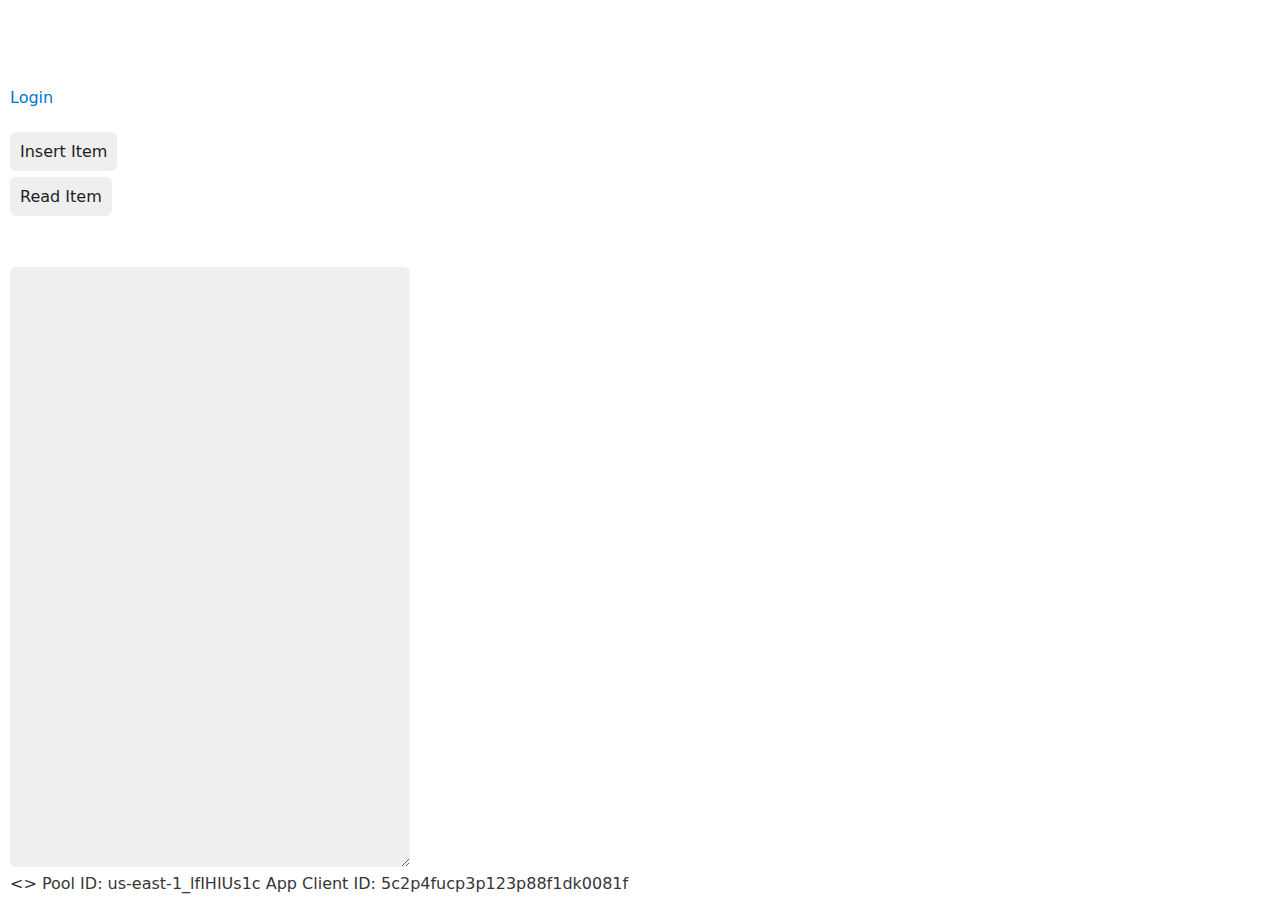
==== index.html @ 099bec4f "added read" ====
<!DOCTYPE html>
<html>

<head>
  <meta charset="UTF-8">
  <title>IT Project Dashboard</title>
  <br /><br />
  <link href="https://fonts.googleapis.com/css?family=Lato:300|Open+Sans" rel="stylesheet">
  <link rel="stylesheet" href="./style.css">

  <script src="https://sdk.amazonaws.com/js/aws-sdk-2.7.16.min.js"></script>
  <script src="js/aws-cognito-sdk.js"></script>
  <script src="js/amazon-cognito-identity.min.js"></script>
  <script>

  var idToken = null;

  function checkLogin() {
      var url_string = window.location.href;
      var url = new URL(url_string);
      idToken = url.searchParams.get("id_token");
      if (idToken != null) {
        document.getElementById("welcomMsg").innerHTML = "signed in"
        auth();
      }
  }

  function auth() {
      AWs.config.update({
        region: "us-east-1",
      });

      AWS.config.credentials = new AWS.CognitoIdentityCredentials({
        IdentityPoolId : 'us-east-1:6a5e7f11-0c0c-4042-b39b-06cc31812173',
        Logins : {
          "cognito-idp.us-east-1.amazonaws.com/us-east-1_lfIHIUs1c": idToken
        }
      });
  }

  function insertItem() {

      const x = {
      "id": "22-003",
      "project": "id: 22-003,project_name: Test Project 3,scope: ,sponsor: ,buiness_lead: ,it_lead: ,schedule: On-Track,financial: On-Track,functionality: N/A,last_updated: ,next_steps: ,notes: ,project_start: ,project_end: ,go_live: ,milestone: ,baseline_due_date: ,revised_due_date: ,status: Future,percent_complete: ,comments: ,issue-risk: ,due_date: ,type: Issue,mitigation: n"
      };

      var docClient = new AWS.DynamoDB.DocumentClient();

      var params = {
          TableName :"http-crud-tutorial-function",
          Item:x
      };
      docClient.put(params, function(err, data) {
          if (err) {
              document.getElementById('textarea').innerHTML = "Unable to add item: " + "\n" + JSON.stringify(err, undefined, 2);
          } else {
              document.getElementById('textarea').innerHTML = "PutItem succeeded: " + "\n" + JSON.stringify(data, undefined, 2);
          }
      });
  }


  function readItem() {

      var docClient = new AWS.DynamoDB.DocumentClient();

      var params = {
          TableName: "http-crud-tutorial-function",
          Key:{
              "FirstName": "22-003",// Partition Key
          }
      };
      docClient.get(params, function(err, data) {
          if (err) {
              document.getElementById('textarea').innerHTML = "Unable to read item: " + "\n" + JSON.stringify(err, undefined, 2);
          } else {
              document.getElementById('textarea').innerHTML = "GetItem succeeded: " + "\n" + JSON.stringify(data, undefined, 2);
          }
      });
  }

  </script>
</head>

<body onload="checkLogin()">

  <div id="welcomeMsg"></div><br>

  <a href="https://it-dashboard.auth.us-east-1.amazoncognito.com/login?client_id=5c2p4fucp3p123p88f1dk0081f&response_type=token&scope=aws.cognito.signin.user.admin+email+openid+phone+profile&redirect_uri=https://joe8bgh.github.io/">Login</a>

  <br><br>
  <input type="button" value="Insert Item" onclick="insertItem();" />
  <input type="button" value="Read Item" onclick="readItem();" />
  <br><br>

  <textarea readonly id="textarea" style="width:400px; height:600px"></textarea>

</body>
<>









Pool ID:  us-east-1_lfIHIUs1c
App Client ID: 5c2p4fucp3p123p88f1dk0081f
---- style.css ----
:root {
  --background-body: #fff;
  --background: #efefef;
  --background-alt: #f7f7f7;
  --selection: #9e9e9e;
  --text-main: #363636;
  --text-bright: #000;
  --text-muted: #70777f;
  --links: #0076d1;
  --focus: rgba(0, 150, 191, 0.67);
  --border: #dbdbdb;
  --code: #000;
  --animation-duration: 0.1s;
  --button-base: #d0cfcf;
  --button-hover: #9b9b9b;
  --scrollbar-thumb: #aaa;
  --scrollbar-thumb-hover: var(--button-hover);
  --form-placeholder: #949494;
  --form-text: #1d1d1d;
  --variable: #39a33c;
  --highlight: #ff0;
  --select-arrow: url("data:image/svg+xml;charset=utf-8,%3Csvg xmlns='http://www.w3.org/2000/svg' height='63' width='117' fill='%23161f27'%3E%3Cpath d='M115 2c-1-2-4-2-5 0L59 53 7 2a4 4 0 00-5 5l54 54 2 2 3-2 54-54c2-1 2-4 0-5z'/%3E%3C/svg%3E")
}

@media (prefers-color-scheme:dark) {
  :root {
    --background-body: #202b38;
    --background: #161f27;
    --background-alt: #1a242f;
    --selection: #1c76c5;
    --text-main: #dbdbdb;
    --text-bright: #fff;
    --text-muted: #a9b1ba;
    --links: #41adff;
    --focus: rgba(0, 150, 191, 0.67);
    --border: #526980;
    --code: #ffbe85;
    --animation-duration: 0.1s;
    --button-base: #0c151c;
    --button-hover: #040a0f;
    --scrollbar-thumb: var(--button-hover);
    --scrollbar-thumb-hover: #000;
    --form-placeholder: #a9a9a9;
    --form-text: #fff;
    --variable: #d941e2;
    --highlight: #efdb43;
    --select-arrow: url("data:image/svg+xml;charset=utf-8,%3Csvg xmlns='http://www.w3.org/2000/svg' height='63' width='117' fill='%23efefef'%3E%3Cpath d='M115 2c-1-2-4-2-5 0L59 53 7 2a4 4 0 00-5 5l54 54 2 2 3-2 54-54c2-1 2-4 0-5z'/%3E%3C/svg%3E")
  }
}

* {
  box-sizing: border-box;
}

html {
  scrollbar-color: #aaa #fff;
  scrollbar-color: var(--scrollbar-thumb) var(--background-body);
  scrollbar-width: thin
}

@media (prefers-color-scheme:dark) {
  html {
    scrollbar-color: #040a0f #202b38;
    scrollbar-color: var(--scrollbar-thumb) var(--background-body)
  }
}

body {
  font-family: system-ui, -apple-system, BlinkMacSystemFont, Segoe UI, Roboto, Oxygen, Ubuntu, Cantarell, Fira Sans, Droid Sans, Helvetica Neue, Segoe UI Emoji, Apple Color Emoji, Noto Color Emoji, sans-serif;
  line-height: 1.4;
  max-width: auto;
  margin: 20px auto;
  padding: 0 10px;
  word-wrap: break-word;
  color: #363636;
  color: var(--text-main);
  background: #fff;
  background: var(--background-body);
  text-rendering: optimizeLegibility
}

@media (prefers-color-scheme:dark) {
  body {
    background: #202b38;
    background: var(--background-body);
    color: #dbdbdb;
    color: var(--text-main)
  }
}
pre {
  font-size: 1.5em;
  padding-left: 600px;
}

button {
  transition: background-color .1s linear, border-color .1s linear, color .1s linear, box-shadow .1s linear, transform .1s ease;
  transition: background-color var(--animation-duration) linear, border-color var(--animation-duration) linear, color var(--animation-duration) linear, box-shadow var(--animation-duration) linear, transform var(--animation-duration) ease
}

@media (prefers-color-scheme:dark) {
  button {
    transition: background-color .1s linear, border-color .1s linear, color .1s linear, box-shadow .1s linear, transform .1s ease;
    transition: background-color var(--animation-duration) linear, border-color var(--animation-duration) linear, color var(--animation-duration) linear, box-shadow var(--animation-duration) linear, transform var(--animation-duration) ease
  }
}

textarea {
  transition: background-color .1s linear, border-color .1s linear, color .1s linear, box-shadow .1s linear, transform .1s ease;
  transition: background-color var(--animation-duration) linear, border-color var(--animation-duration) linear, color var(--animation-duration) linear, box-shadow var(--animation-duration) linear, transform var(--animation-duration) ease
}

@media (prefers-color-scheme:dark) {
  textarea {
    transition: background-color .1s linear, border-color .1s linear, color .1s linear, box-shadow .1s linear, transform .1s ease;
    transition: background-color var(--animation-duration) linear, border-color var(--animation-duration) linear, color var(--animation-duration) linear, box-shadow var(--animation-duration) linear, transform var(--animation-duration) ease
  }
}


h1 {
  font-size: 2.2em;
  margin-top: 0
}

h1, h2, h3, h4, h5, h6 {
  column-span: all;
  text-align: center;
  margin-bottom: 12px;
  margin-top: 24px
}

h1 {
  color: #000;
  color: var(--text-bright)
}

@media (prefers-color-scheme:dark) {
  h1 {
    color: #fff;
    color: var(--text-bright)
  }
}

h2 {
  color: #000;
  color: var(--text-bright)
}

@media (prefers-color-scheme:dark) {
  h2 {
    color: #fff;
    color: var(--text-bright)
  }
}

h3 {
  color: #000;
  color: var(--text-bright)
}

@media (prefers-color-scheme:dark) {
  h3 {
    color: #fff;
    color: var(--text-bright)
  }
}

h4 {
  color: #000;
  color: var(--text-bright)
}

@media (prefers-color-scheme:dark) {
  h4 {
    color: #fff;
    color: var(--text-bright)
  }
}

h5 {
  color: #000;
  color: var(--text-bright)
}

@media (prefers-color-scheme:dark) {
  h5 {
    color: #fff;
    color: var(--text-bright)
  }
}

h6 {
  color: #000;
  color: var(--text-bright)
}

@media (prefers-color-scheme:dark) {
  h6 {
    color: #fff;
    color: var(--text-bright)
  }
}

strong {
  color: #000;
  color: var(--text-bright)
}

@media (prefers-color-scheme:dark) {
  strong {
    color: #fff;
    color: var(--text-bright)
  }
}

b, h1, h2, h3, h4, h5, h6, strong, th {
  font-weight: 600
}

q:after, q:before {
  content: none
}

blockquote {
  border-left: 4px solid rgba(0, 150, 191, .67);
  border-left: 4px solid var(--focus);
  margin: 1.5em 0;
  padding: .5em 1em;
  font-style: italic
}

@media (prefers-color-scheme:dark) {
  blockquote {
    border-left: 4px solid rgba(0, 150, 191, .67);
    border-left: 4px solid var(--focus)
  }
}

q {
  border-left: 4px solid rgba(0, 150, 191, .67);
  border-left: 4px solid var(--focus);
  margin: 1.5em 0;
  padding: .5em 1em;
  font-style: italic
}

@media (prefers-color-scheme:dark) {
  q {
    border-left: 4px solid rgba(0, 150, 191, .67);
    border-left: 4px solid var(--focus)
  }
}

blockquote>footer {
  font-style: normal;
  border: 0
}

address, blockquote cite {
  font-style: normal
}

a[href^=mailto\:]:before {
  content: "📧 "
}

a[href^=tel\:]:before {
  content: "📞 "
}

a[href^=sms\:]:before {
  content: "💬 "
}

mark {
  background-color: #ff0;
  background-color: var(--highlight);
  border-radius: 2px;
  padding: 0 2px;
  color: #000
}

@media (prefers-color-scheme:dark) {
  mark {
    background-color: #efdb43;
    background-color: var(--highlight)
  }
}

a>code, a>strong {
  color: inherit
}

div.floating_menu {
  right: 40px;
  width: 430px;
  position: fixed;
}
div.inner {
    padding: 15px;
    text-align: center;
}
div.inner2 {
    padding: 15px;
    text-align: center;
    line-height: 1.4;
    max-width: auto;
    margin: 20px auto;
    padding: 0 10px;
}

.column {
  float: left;
  width: 33.33%;
  padding: 10px;
}

.row:after {
  content: "";
  display: table;
  clear: both;
}

input, select {
  display: block
}

[type=checkbox], [type=radio] {
  display: initial
}

input {
  color: #1d1d1d;
  color: var(--form-text);
  background-color: #efefef;
  background-color: var(--background);
  font-family: inherit;
  font-size: inherit;
  margin-right: 6px;
  margin-bottom: 6px;
  padding: 10px;
  border: none;
  border-radius: 6px;
  outline: none
}

@media (prefers-color-scheme:dark) {
  input {
    background-color: #161f27;
    background-color: var(--background);
    color: #fff;
    width: 400px;
    color: var(--form-text)
  }
}

button {
  color: #1d1d1d;
  color: var(--form-text);
  background-color: #efefef;
  background-color: var(--background);
  font-family: inherit;
  font-size: inherit;
  margin-right: 6px;
  margin-bottom: 6px;
  padding: 10px;
  border: none;
  border-radius: 6px;
  outline: none
}

@media (prefers-color-scheme:dark) {
  button {
    background-color: #161f27;
    background-color: var(--background);
    color: #fff;
    color: var(--form-text)
  }
}

textarea {
  color: #1d1d1d;
  color: var(--form-text);
  background-color: #efefef;
  background-color: var(--background);
  font-family: inherit;
  font-size: inherit;
  margin-right: 6px;
  margin-bottom: 6px;
  padding: 10px;
  border: none;
  border-radius: 6px;
  outline: none
}

@media (prefers-color-scheme:dark) {
  textarea {
    background-color: #161f27;
    background-color: var(--background);
    color: #fff;
    color: var(--form-text)
  }
}

select {
  color: #1d1d1d;
  color: var(--form-text);
  background-color: #efefef;
  background-color: var(--background);
  font-family: inherit;
  font-size: inherit;
  margin-right: 6px;
  margin-bottom: 6px;
  padding: 10px;
  border: none;
  border-radius: 6px;
  outline: none
}

@media (prefers-color-scheme:dark) {
  select {
    background-color: #161f27;
    background-color: var(--background);
    color: #fff;
    color: var(--form-text)
  }
}

button {
  background-color: #d0cfcf;
  background-color: var(--button-base);
  padding-right: 30px;
  padding-left: 30px
}

@media (prefers-color-scheme:dark) {
  button {
    background-color: #0c151c;
    background-color: var(--button-base)
  }
}

button:hover {
  background: #9b9b9b;
  background: var(--button-hover)
}

@media (prefers-color-scheme:dark) {
  button:hover {
    background: #040a0f;
    background: var(--button-hover)
  }
}

input[type=date] {
  display: inline-block;
  width: auto;
  resize: none;
}

input[type=submit]:hover {
  background: #9b9b9b;
  background: var(--button-hover)
}

@media (prefers-color-scheme:dark) {
  input[type=submit]:hover {
    background: #040a0f;
    background: var(--button-hover)
  }
}

input[type=reset]:hover {
  background: #9b9b9b;
  background: var(--button-hover)
}

@media (prefers-color-scheme:dark) {
  input[type=reset]:hover {
    background: #040a0f;
    background: var(--button-hover)
  }
}

input[type=button]:hover {
  background: #9b9b9b;
  background: var(--button-hover)
}

@media (prefers-color-scheme:dark) {
  input[type=button]:hover {
    background: #040a0f;
    background: var(--button-hover)
  }
}

input[type=color] {
  min-height: 2rem;
  padding: 8px;
  cursor: pointer
}

input[type=checkbox], input[type=radio] {
  height: 1em;
  width: 1em
}

input[type=radio] {
  border-radius: 100%
}

input {
  vertical-align: top
}

label {
  vertical-align: middle;
  margin-bottom: 4px;
  display: inline-block
}

button, input:not([type=checkbox]):not([type=radio]), input[type=range], select, textarea {
  -webkit-appearance: none
}

textarea {
  display: block;
  margin-right: 0;
  box-sizing: border-box;
  resize: vertical
}

textarea:not([cols]) {
  width: 100%
}

textarea:not([rows]) {
  min-height: 40px;
  height: 140px
}

select {
  background: #efefef url("data:image/svg+xml;charset=utf-8,%3Csvg xmlns='http://www.w3.org/2000/svg' height='63' width='117' fill='%23161f27'%3E%3Cpath d='M115 2c-1-2-4-2-5 0L59 53 7 2a4 4 0 00-5 5l54 54 2 2 3-2 54-54c2-1 2-4 0-5z'/%3E%3C/svg%3E") calc(100% - 12px) 50%/12px no-repeat;
  background: var(--background) var(--select-arrow) calc(100% - 12px) 50%/12px no-repeat;
  padding-right: 35px
}

@media (prefers-color-scheme:dark) {
  select {
    background: #161f27 url("data:image/svg+xml;charset=utf-8,%3Csvg xmlns='http://www.w3.org/2000/svg' height='63' width='117' fill='%23efefef'%3E%3Cpath d='M115 2c-1-2-4-2-5 0L59 53 7 2a4 4 0 00-5 5l54 54 2 2 3-2 54-54c2-1 2-4 0-5z'/%3E%3C/svg%3E") calc(100% - 12px) 50%/12px no-repeat;
    background: var(--background) var(--select-arrow) calc(100% - 12px) 50%/12px no-repeat
  }
}

select::-ms-expand {
  display: none
}

select[multiple] {
  padding-right: 10px;
  background-image: none;
  overflow-y: auto
}

input:focus {
  box-shadow: 0 0 0 2px rgba(0, 150, 191, .67);
  box-shadow: 0 0 0 2px var(--focus)
}

@media (prefers-color-scheme:dark) {
  input:focus {
    box-shadow: 0 0 0 2px rgba(0, 150, 191, .67);
    box-shadow: 0 0 0 2px var(--focus)
  }
}

select:focus {
  box-shadow: 0 0 0 2px rgba(0, 150, 191, .67);
  box-shadow: 0 0 0 2px var(--focus)
}

@media (prefers-color-scheme:dark) {
  select:focus {
    box-shadow: 0 0 0 2px rgba(0, 150, 191, .67);
    box-shadow: 0 0 0 2px var(--focus)
  }
}

button:focus {
  box-shadow: 0 0 0 2px rgba(0, 150, 191, .67);
  box-shadow: 0 0 0 2px var(--focus)
}

@media (prefers-color-scheme:dark) {
  button:focus {
    box-shadow: 0 0 0 2px rgba(0, 150, 191, .67);
    box-shadow: 0 0 0 2px var(--focus)
  }
}

textarea:focus {
  box-shadow: 0 0 0 2px rgba(0, 150, 191, .67);
  box-shadow: 0 0 0 2px var(--focus)
}

@media (prefers-color-scheme:dark) {
  textarea:focus {
    box-shadow: 0 0 0 2px rgba(0, 150, 191, .67);
    box-shadow: 0 0 0 2px var(--focus)
  }
}

button:active, input[type=button]:active, input[type=checkbox]:active, input[type=radio]:active, input[type=range]:active, input[type=reset]:active, input[type=submit]:active {
  transform: translateY(2px)
}

button:disabled, input:disabled, select:disabled, textarea:disabled {
  cursor: not-allowed;
  opacity: .5
}

::-moz-placeholder {
  color: #949494;
  color: var(--form-placeholder)
}

:-ms-input-placeholder {
  color: #949494;
  color: var(--form-placeholder)
}

::-ms-input-placeholder {
  color: #949494;
  color: var(--form-placeholder)
}

::placeholder {
  color: #949494;
  color: var(--form-placeholder)
}

@media (prefers-color-scheme:dark) {
  ::-moz-placeholder {
    color: #a9a9a9;
    color: var(--form-placeholder)
  }

  :-ms-input-placeholder {
    color: #a9a9a9;
    color: var(--form-placeholder)
  }

  ::-ms-input-placeholder {
    color: #a9a9a9;
    color: var(--form-placeholder)
  }

  ::placeholder {
    color: #a9a9a9;
    color: var(--form-placeholder)
  }
}

fieldset {
  border: 1px solid rgba(0, 150, 191, .67);
  border: 1px solid var(--focus);
  border-radius: 6px;
  margin: 0 0 12px;
  padding: 10px
}

@media (prefers-color-scheme:dark) {
  fieldset {
    border: 1px solid rgba(0, 150, 191, .67);
    border: 1px solid var(--focus)
  }
}

legend {
  font-size: .9em;
  font-weight: 600
}

input[type=range] {
  margin: 10px 0;
  padding: 10px 0;
  background: transparent
}

input[type=range]:focus {
  outline: none
}

input[type=range]::-webkit-slider-runnable-track {
  width: 100%;
  height: 9.5px;
  -webkit-transition: .2s;
  transition: .2s;
  background: #efefef;
  background: var(--background);
  border-radius: 3px
}

@media (prefers-color-scheme:dark) {
  input[type=range]::-webkit-slider-runnable-track {
    background: #161f27;
    background: var(--background)
  }
}

input[type=range]::-webkit-slider-thumb {
  box-shadow: 0 1px 1px #000, 0 0 1px #0d0d0d;
  height: 20px;
  width: 20px;
  border-radius: 50%;
  background: #dbdbdb;
  background: var(--border);
  -webkit-appearance: none;
  margin-top: -7px
}

@media (prefers-color-scheme:dark) {
  input[type=range]::-webkit-slider-thumb {
    background: #526980;
    background: var(--border)
  }
}

input[type=range]:focus::-webkit-slider-runnable-track {
  background: #efefef;
  background: var(--background)
}

@media (prefers-color-scheme:dark) {
  input[type=range]:focus::-webkit-slider-runnable-track {
    background: #161f27;
    background: var(--background)
  }
}

input[type=range]::-moz-range-track {
  width: 100%;
  height: 9.5px;
  -moz-transition: .2s;
  transition: .2s;
  background: #efefef;
  background: var(--background);
  border-radius: 3px
}

@media (prefers-color-scheme:dark) {
  input[type=range]::-moz-range-track {
    background: #161f27;
    background: var(--background)
  }
}

input[type=range]::-moz-range-thumb {
  box-shadow: 1px 1px 1px #000, 0 0 1px #0d0d0d;
  height: 20px;
  width: 20px;
  border-radius: 50%;
  background: #dbdbdb;
  background: var(--border)
}

@media (prefers-color-scheme:dark) {
  input[type=range]::-moz-range-thumb {
    background: #526980;
    background: var(--border)
  }
}

input[type=range]::-ms-track {
  width: 100%;
  height: 9.5px;
  background: transparent;
  border-color: transparent;
  border-width: 16px 0;
  color: transparent
}

input[type=range]::-ms-fill-lower {
  background: #efefef;
  background: var(--background);
  border: .2px solid #010101;
  border-radius: 3px;
  box-shadow: 1px 1px 1px #000, 0 0 1px #0d0d0d
}

@media (prefers-color-scheme:dark) {
  input[type=range]::-ms-fill-lower {
    background: #161f27;
    background: var(--background)
  }
}

input[type=range]::-ms-fill-upper {
  background: #efefef;
  background: var(--background);
  border: .2px solid #010101;
  border-radius: 3px;
  box-shadow: 1px 1px 1px #000, 0 0 1px #0d0d0d
}

@media (prefers-color-scheme:dark) {
  input[type=range]::-ms-fill-upper {
    background: #161f27;
    background: var(--background)
  }
}

input[type=range]::-ms-thumb {
  box-shadow: 1px 1px 1px #000, 0 0 1px #0d0d0d;
  border: 1px solid #000;
  height: 20px;
  width: 20px;
  border-radius: 50%;
  background: #dbdbdb;
  background: var(--border)
}

@media (prefers-color-scheme:dark) {
  input[type=range]::-ms-thumb {
    background: #526980;
    background: var(--border)
  }
}

input[type=range]:focus::-ms-fill-lower {
  background: #efefef;
  background: var(--background)
}

@media (prefers-color-scheme:dark) {
  input[type=range]:focus::-ms-fill-lower {
    background: #161f27;
    background: var(--background)
  }
}

input[type=range]:focus::-ms-fill-upper {
  background: #efefef;
  background: var(--background)
}

@media (prefers-color-scheme:dark) {
  input[type=range]:focus::-ms-fill-upper {
    background: #161f27;
    background: var(--background)
  }
}

a {
  text-decoration: none;
  color: #0076d1;
  color: var(--links)
}

@media (prefers-color-scheme:dark) {
  a {
    color: #41adff;
    color: var(--links)
  }
}

a:hover {
  text-decoration: underline
}

code {
  background: #efefef;
  background: var(--background);
  color: #000;
  color: var(--code);
  padding: 2.5px 5px;
  border-radius: 6px;
  font-size: 1em
}

@media (prefers-color-scheme:dark) {
  code {
    color: #ffbe85;
    color: var(--code);
    background: #161f27;
    background: var(--background)
  }
}

samp {
  background: #efefef;
  background: var(--background);
  color: #000;
  color: var(--code);
  padding: 2.5px 5px;
  border-radius: 6px;
  font-size: 1em
}

@media (prefers-color-scheme:dark) {
  samp {
    color: #ffbe85;
    color: var(--code);
    background: #161f27;
    background: var(--background)
  }
}

time {
  background: #efefef;
  background: var(--background);
  color: #000;
  color: var(--code);
  padding: 2.5px 5px;
  border-radius: 6px;
  font-size: 1em
}

@media (prefers-color-scheme:dark) {
  time {
    color: #ffbe85;
    color: var(--code);
    background: #161f27;
    background: var(--background)
  }
}

pre>code {
  padding: 10px;
  display: block;
  overflow-x: auto
}

var {
  color: #39a33c;
  color: var(--variable);
  font-style: normal;
  font-family: monospace
}

@media (prefers-color-scheme:dark) {
  var {
    color: #d941e2;
    color: var(--variable)
  }
}

kbd {
  background: #efefef;
  background: var(--background);
  border: 1px solid #dbdbdb;
  border: 1px solid var(--border);
  border-radius: 2px;
  color: #363636;
  color: var(--text-main);
  padding: 2px 4px
}

@media (prefers-color-scheme:dark) {
  kbd {
    color: #dbdbdb;
    color: var(--text-main);
    border: 1px solid #526980;
    border: 1px solid var(--border);
    background: #161f27;
    background: var(--background)
  }
}

img, video {
  max-width: 100%;
  height: auto
}

hr {
  border: none;
  border-top: 1px solid #dbdbdb;
  border-top: 1px solid var(--border)
}

@media (prefers-color-scheme:dark) {
  hr {
    border-top: 1px solid #526980;
    border-top: 1px solid var(--border)
  }
}

table {
  border-collapse: collapse;
  margin-bottom: 10px;
  width: 100%;
  table-layout: fixed
}

table caption, td, th {
  text-align: left
}

td, th {
  padding: 6px;
  vertical-align: top;
  word-wrap: break-word
}

thead {
  border-bottom: 1px solid #dbdbdb;
  border-bottom: 1px solid var(--border)
}

@media (prefers-color-scheme:dark) {
  thead {
    border-bottom: 1px solid #526980;
    border-bottom: 1px solid var(--border)
  }
}

tfoot {
  border-top: 1px solid #dbdbdb;
  border-top: 1px solid var(--border)
}

@media (prefers-color-scheme:dark) {
  tfoot {
    border-top: 1px solid #526980;
    border-top: 1px solid var(--border)
  }
}

tbody tr:nth-child(2n) {
  background-color: #efefef;
  background-color: var(--background)
}

@media (prefers-color-scheme:dark) {
  tbody tr:nth-child(2n) {
    background-color: #161f27;
    background-color: var(--background)
  }
}

tbody tr:nth-child(2n) button {
  background-color: #f7f7f7;
  background-color: var(--background-alt)
}

@media (prefers-color-scheme:dark) {
  tbody tr:nth-child(2n) button {
    background-color: #1a242f;
    background-color: var(--background-alt)
  }
}

tbody tr:nth-child(2n) button:hover {
  background-color: #fff;
  background-color: var(--background-body)
}

@media (prefers-color-scheme:dark) {
  tbody tr:nth-child(2n) button:hover {
    background-color: #202b38;
    background-color: var(--background-body)
  }
}

::-webkit-scrollbar {
  height: 10px;
  width: 10px
}

::-webkit-scrollbar-track {
  background: #efefef;
  background: var(--background);
  border-radius: 6px
}

@media (prefers-color-scheme:dark) {
  ::-webkit-scrollbar-track {
    background: #161f27;
    background: var(--background)
  }
}

::-webkit-scrollbar-thumb {
  background: #aaa;
  background: var(--scrollbar-thumb);
  border-radius: 6px
}

@media (prefers-color-scheme:dark) {
  ::-webkit-scrollbar-thumb {
    background: #040a0f;
    background: var(--scrollbar-thumb)
  }
}

::-webkit-scrollbar-thumb:hover {
  background: #9b9b9b;
  background: var(--scrollbar-thumb-hover)
}

@media (prefers-color-scheme:dark) {
  ::-webkit-scrollbar-thumb:hover {
    background: #000;
    background: var(--scrollbar-thumb-hover)
  }
}

::-moz-selection {
  background-color: #9e9e9e;
  background-color: var(--selection);
  color: #000;
  color: var(--text-bright)
}

::selection {
  background-color: #9e9e9e;
  background-color: var(--selection);
  color: #000;
  color: var(--text-bright)
}

@media (prefers-color-scheme:dark) {
  ::-moz-selection {
    color: #fff;
    color: var(--text-bright)
  }

  ::selection {
    color: #fff;
    color: var(--text-bright)
  }
}

@media (prefers-color-scheme:dark) {
  ::-moz-selection {
    background-color: #1c76c5;
    background-color: var(--selection)
  }

  ::selection {
    background-color: #1c76c5;
    background-color: var(--selection)
  }
}

details {
  display: flex;
  flex-direction: column;
  align-items: flex-start;
  background-color: #f7f7f7;
  background-color: var(--background-alt);
  padding: 10px 10px 0;
  margin: 1em 0;
  border-radius: 6px;
  overflow: hidden
}

@media (prefers-color-scheme:dark) {
  details {
    background-color: #1a242f;
    background-color: var(--background-alt)
  }
}

details[open] {
  padding: 10px
}

details>:last-child {
  margin-bottom: 0
}

details[open] summary {
  margin-bottom: 10px
}

summary {
  display: list-item;
  background-color: #efefef;
  background-color: var(--background);
  padding: 10px;
  margin: -10px -10px 0;
  cursor: pointer;
  outline: none
}

@media (prefers-color-scheme:dark) {
  summary {
    background-color: #161f27;
    background-color: var(--background)
  }
}

summary:focus, summary:hover {
  text-decoration: underline
}

details>:not(summary) {
  margin-top: 0
}

summary::-webkit-details-marker {
  color: #363636;
  color: var(--text-main)
}

@media (prefers-color-scheme:dark) {
  summary::-webkit-details-marker {
    color: #dbdbdb;
    color: var(--text-main)
  }
}

dialog {
  background-color: #f7f7f7;
  background-color: var(--background-alt);
  color: #363636;
  color: var(--text-main);
  border-radius: 6px;
  border: #dbdbdb;
  border-color: var(--border);
  padding: 10px 30px
}

@media (prefers-color-scheme:dark) {
  dialog {
    border-color: #526980;
    border-color: var(--border);
    color: #dbdbdb;
    color: var(--text-main);
    background-color: #1a242f;
    background-color: var(--background-alt)
  }
}

dialog>header:first-child {
  background-color: #efefef;
  background-color: var(--background);
  border-radius: 6px 6px 0 0;
  margin: -10px -30px 10px;
  padding: 10px;
  text-align: center
}

@media (prefers-color-scheme:dark) {
  dialog>header:first-child {
    background-color: #161f27;
    background-color: var(--background)
  }
}

dialog::-webkit-backdrop {
  background: rgba(0, 0, 0, .61);
  -webkit-backdrop-filter: blur(4px);
  backdrop-filter: blur(4px)
}

dialog::backdrop {
  background: rgba(0, 0, 0, .61);
  -webkit-backdrop-filter: blur(4px);
  backdrop-filter: blur(4px)
}

footer {
  border-top: 1px solid #dbdbdb;
  border-top: 1px solid var(--border);
  padding-top: 10px;
  color: #70777f;
  color: var(--text-muted)
}

@media (prefers-color-scheme:dark) {
  footer {
    color: #a9b1ba;
    color: var(--text-muted);
    border-top: 1px solid #526980;
    border-top: 1px solid var(--border)
  }
}

body>footer {
  margin-top: 40px
}

@media print {
  body, button, code, details, input, pre, summary, textarea {
    background-color: #fff
  }

  button, input, textarea {
    border: 1px solid #000
  }

  body, button, code, footer, h1, h2, h3, h4, h5, h6, input, pre, strong, summary, textarea {
    color: #000
  }

  summary::marker {
    color: #000
  }

  summary::-webkit-details-marker {
    color: #000
  }

  tbody tr:nth-child(2n) {
    background-color: #f2f2f2
  }

  a {
    color: #00f;
    text-decoration: underline
  }
}
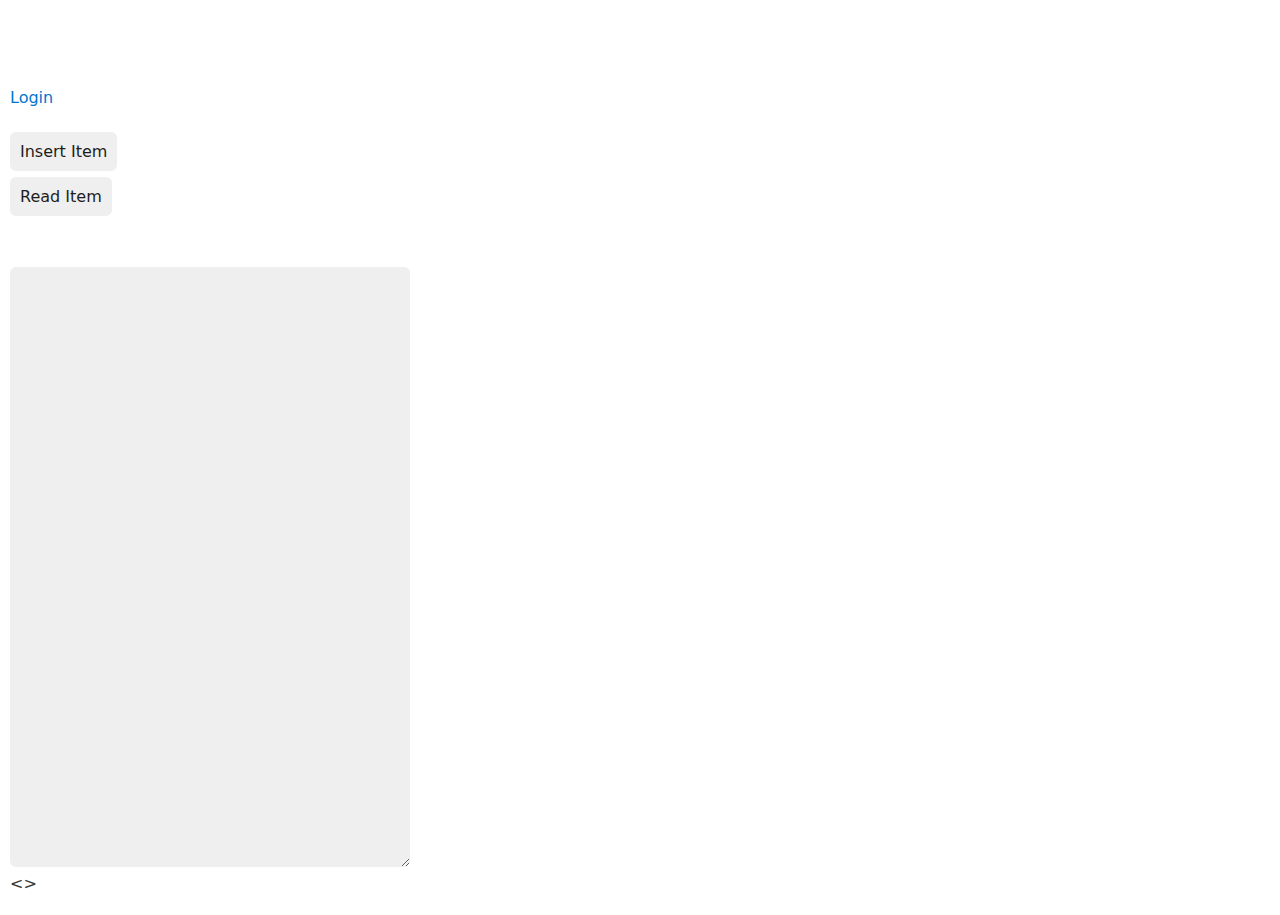
==== commit 6b5a094b: "Update index.html" ====
--- a/index.html
+++ b/index.html
@@ -98,14 +98,3 @@
 
 </body>
 <>
-
-
-
-
-
-
-
-
-
-Pool ID:  us-east-1_lfIHIUs1c
-App Client ID: 5c2p4fucp3p123p88f1dk0081f
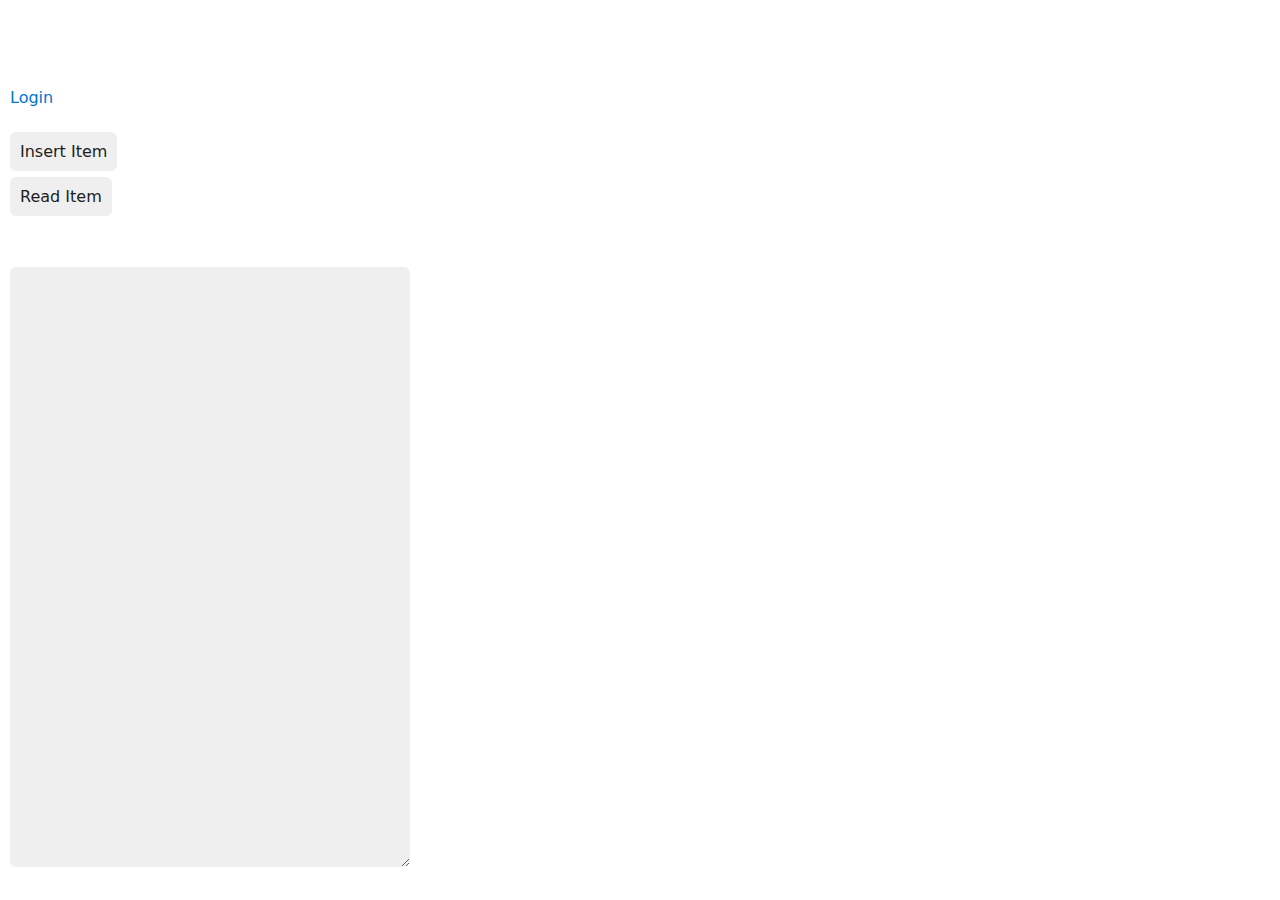
==== commit 1a808c7d: "update" ====
--- a/index.html
+++ b/index.html
@@ -3,84 +3,10 @@
 
 <head>
   <meta charset="UTF-8">
-  <title>IT Project Dashboard</title>
+  <title>Test Page</title>
   <br /><br />
   <link href="https://fonts.googleapis.com/css?family=Lato:300|Open+Sans" rel="stylesheet">
   <link rel="stylesheet" href="./style.css">
-
-  <script src="https://sdk.amazonaws.com/js/aws-sdk-2.7.16.min.js"></script>
-  <script src="js/aws-cognito-sdk.js"></script>
-  <script src="js/amazon-cognito-identity.min.js"></script>
-  <script>
-
-  var idToken = null;
-
-  function checkLogin() {
-      var url_string = window.location.href;
-      var url = new URL(url_string);
-      idToken = url.searchParams.get("id_token");
-      if (idToken != null) {
-        document.getElementById("welcomMsg").innerHTML = "signed in"
-        auth();
-      }
-  }
-
-  function auth() {
-      AWs.config.update({
-        region: "us-east-1",
-      });
-
-      AWS.config.credentials = new AWS.CognitoIdentityCredentials({
-        IdentityPoolId : 'us-east-1:6a5e7f11-0c0c-4042-b39b-06cc31812173',
-        Logins : {
-          "cognito-idp.us-east-1.amazonaws.com/us-east-1_lfIHIUs1c": idToken
-        }
-      });
-  }
-
-  function insertItem() {
-
-      const x = {
-      "id": "22-003",
-      "project": "id: 22-003,project_name: Test Project 3,scope: ,sponsor: ,buiness_lead: ,it_lead: ,schedule: On-Track,financial: On-Track,functionality: N/A,last_updated: ,next_steps: ,notes: ,project_start: ,project_end: ,go_live: ,milestone: ,baseline_due_date: ,revised_due_date: ,status: Future,percent_complete: ,comments: ,issue-risk: ,due_date: ,type: Issue,mitigation: n"
-      };
-
-      var docClient = new AWS.DynamoDB.DocumentClient();
-
-      var params = {
-          TableName :"http-crud-tutorial-function",
-          Item:x
-      };
-      docClient.put(params, function(err, data) {
-          if (err) {
-              document.getElementById('textarea').innerHTML = "Unable to add item: " + "\n" + JSON.stringify(err, undefined, 2);
-          } else {
-              document.getElementById('textarea').innerHTML = "PutItem succeeded: " + "\n" + JSON.stringify(data, undefined, 2);
-          }
-      });
-  }
-
-
-  function readItem() {
-
-      var docClient = new AWS.DynamoDB.DocumentClient();
-
-      var params = {
-          TableName: "http-crud-tutorial-function",
-          Key:{
-              "FirstName": "22-003",// Partition Key
-          }
-      };
-      docClient.get(params, function(err, data) {
-          if (err) {
-              document.getElementById('textarea').innerHTML = "Unable to read item: " + "\n" + JSON.stringify(err, undefined, 2);
-          } else {
-              document.getElementById('textarea').innerHTML = "GetItem succeeded: " + "\n" + JSON.stringify(data, undefined, 2);
-          }
-      });
-  }
-
-  </script>
 </head>
 
 <body onload="checkLogin()">
@@ -96,5 +22,12 @@
 
   <textarea readonly id="textarea" style="width:400px; height:600px"></textarea>
 
+
+
+  <script src="https://cdnjs.cloudflare.com/ajax/libs/jquery/3.3.1/jquery.min.js"></script>
+  <script src="./script2.js"></script>
+  <script src="https://sdk.amazonaws.com/js/aws-sdk-2.7.16.min.js"></script>
+  <script src="js/aws-cognito-sdk.js"></script>
+  <script src="js/amazon-cognito-identity.min.js"></script>
+
 </body>
-<>
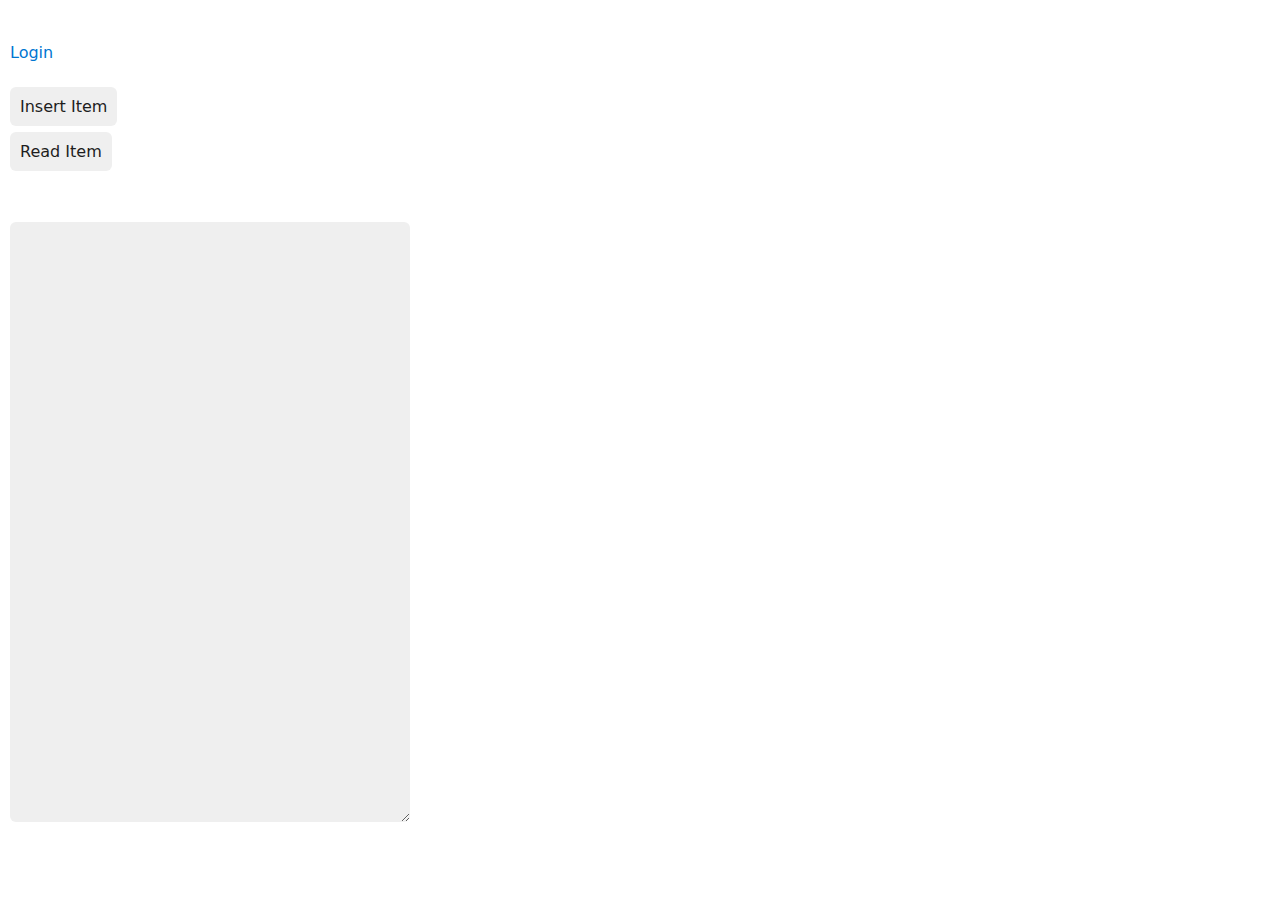
==== commit 06709fca: "Update index.html" ====
--- a/index.html
+++ b/index.html
@@ -2,11 +2,11 @@
 <html>
 
 <head>
-  <meta charset="UTF-8">
-  <title>Test Page</title>
-  <br /><br />
-  <link href="https://fonts.googleapis.com/css?family=Lato:300|Open+Sans" rel="stylesheet">
   <link rel="stylesheet" href="./style.css">
+  <script src="https://sdk.amazonaws.com/js/aws-sdk-2.7.16.min.js"></script>
+  <script src="js/aws-cognito-sdk.js"></script>
+  <script src="js/amazon-cognito-identity.min.js"></script>
+  <script src="./script2.js"></script>
 </head>
 
 <body onload="checkLogin()">
@@ -24,10 +24,4 @@
 
 
 
-  <script src="https://cdnjs.cloudflare.com/ajax/libs/jquery/3.3.1/jquery.min.js"></script>
-  <script src="./script2.js"></script>
-  <script src="https://sdk.amazonaws.com/js/aws-sdk-2.7.16.min.js"></script>
-  <script src="js/aws-cognito-sdk.js"></script>
-  <script src="js/amazon-cognito-identity.min.js"></script>
-
 </body>
